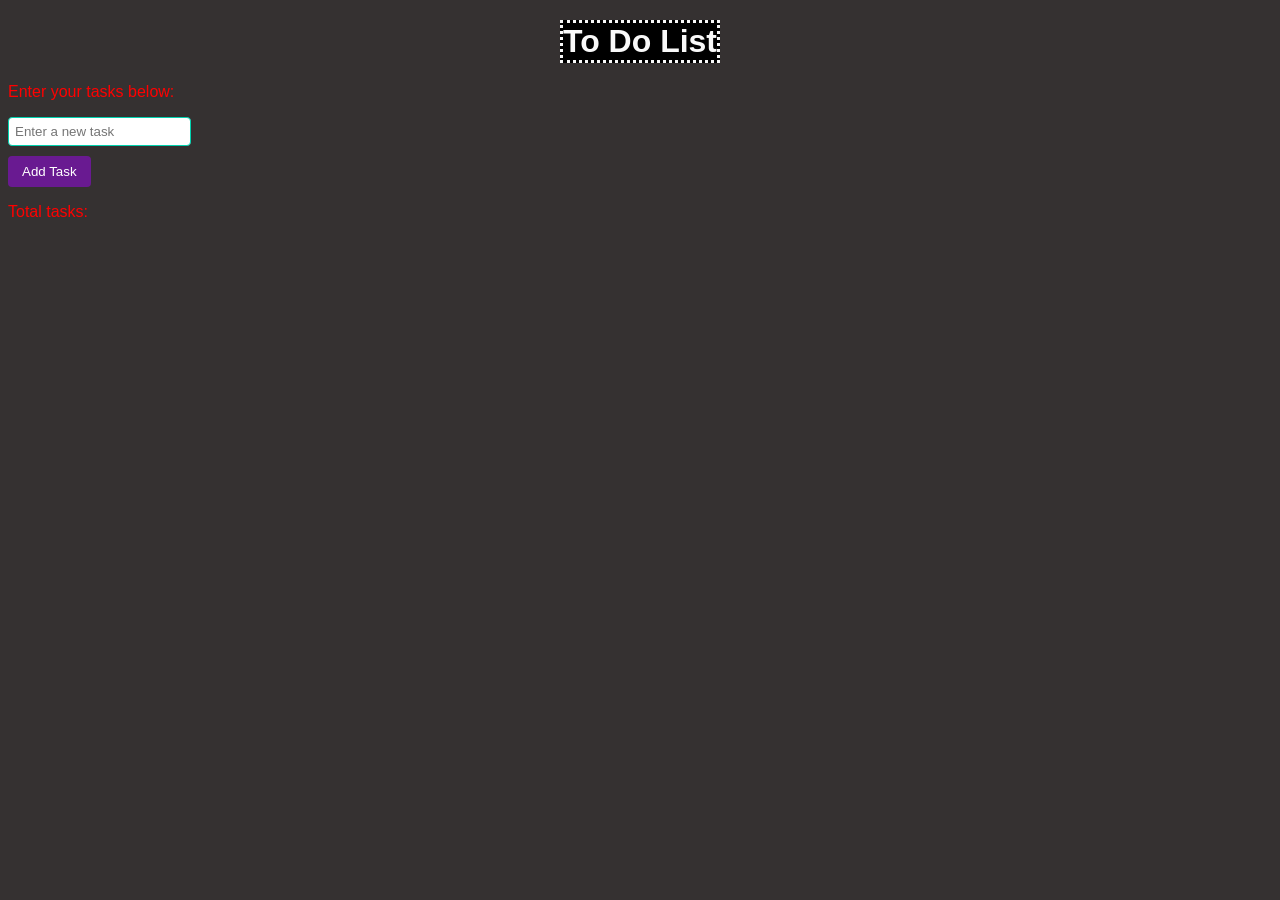
==== index.html @ 434776c2 "Rename tofase(2).html to index.html" ====
<!DOCTYPE html>
<html lang="en">
<head>
    <meta charset="UTF-8">
    <meta name="viewport" content="width=device-width, initial-scale=1.0">
    <link rel="stylesheet" href="Tofase(2).css">
    <title>To Do List</title>
</head>
<body>
    <div class="app">
    <h1 id="title">To Do List</h1>
    <p>Enter your tasks below:</p>
    <input type="text" id="taskInput" placeholder="Enter a new task">
    <button type="button" id="addTask">Add Task</button>
    <p id="message"></p>
    <p>Total tasks: <span id="taskCount"></span></p>
    <ul id="taskList"></ul>
    <script src="Tofase(2).js"></script>
    </div>
</body>
</html>
---- Tofase(2).css ----
/* تلوين العنوان الرئيسي باللون الأزرق */
html{
    background-color: rgb(53, 49, 49);
}
h1 {
    color: #f9f9f9;
    font-family: Arial, sans-serif;
    text-align:center;
    border: dotted;
    margin: 20px auto;
    width: fit-content;
    background-color: rgb(0, 0, 0);
}

/* تنسيق نص الوصف */
p {
    font-family: Arial, sans-serif;
    color: #ff0000;
}

/* تنسيق حقل إدخال التاريخ والحواف المنحنية */
input {
    padding: 6px;
    border: 1px solid #01d2af;
    border-radius: 4px; /* لعمل الانحناء البسيط */
    display: block;
    margin-bottom: 10px; /* مسافة تحت الحقل */
}

/* تنسيق الزر باللون الأزرق والكتابة البيضاء */
button {
    background-color: #691a91;
    color: white;
    border: none;
    padding: 8px 14px;
    border-radius: 4px; /* لعمل انحناء الزر */
    cursor: pointer;
}
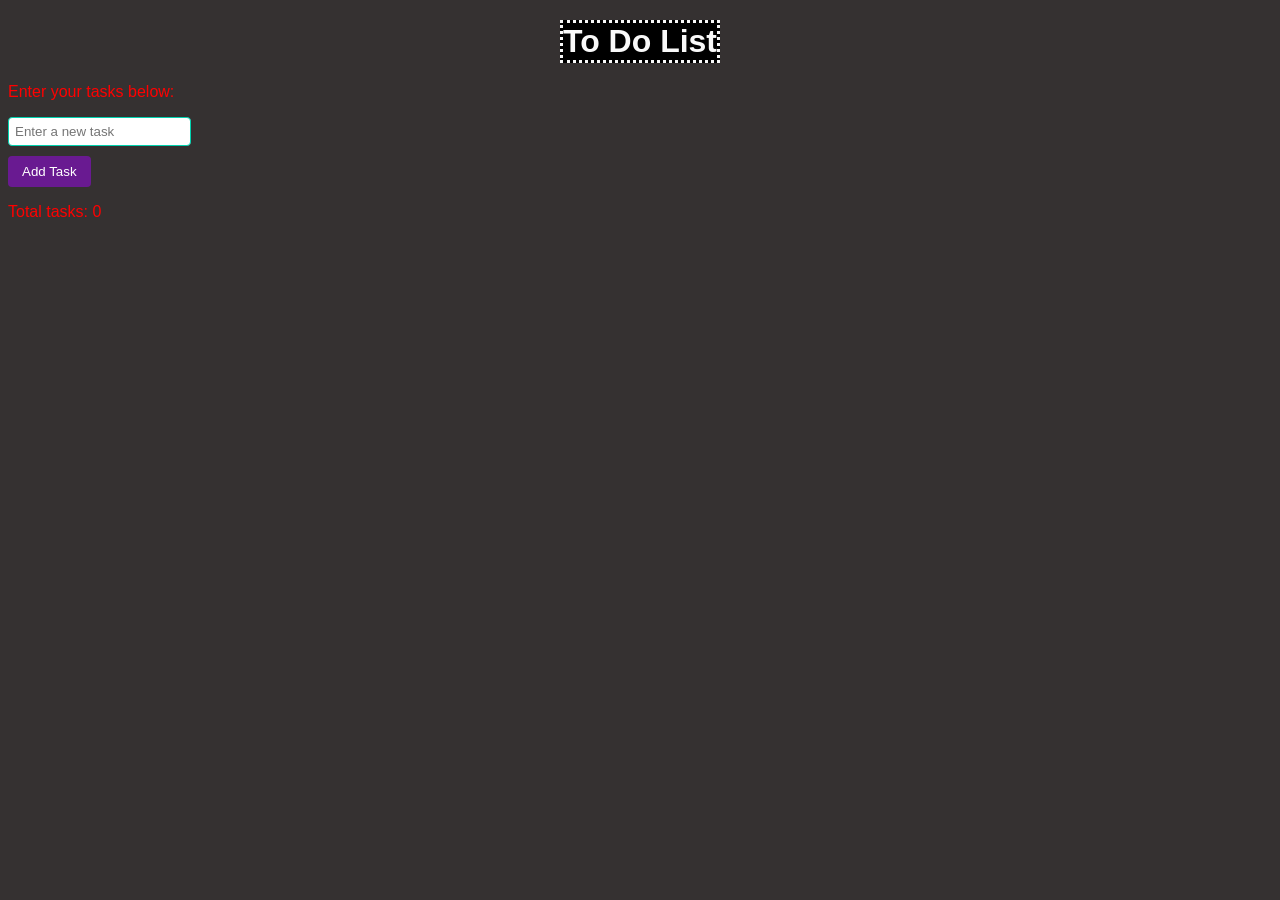
==== commit dc948ec8: "Update index.html" ====
--- a/index.html
+++ b/index.html
@@ -8,14 +8,19 @@
 </head>
 <body>
     <div class="app">
-    <h1 id="title">To Do List</h1>
-    <p>Enter your tasks below:</p>
-    <input type="text" id="taskInput" placeholder="Enter a new task">
-    <button type="button" id="addTask">Add Task</button>
-    <p id="message"></p>
-    <p>Total tasks: <span id="taskCount"></span></p>
-    <ul id="taskList"></ul>
+        <h1 id="title">To Do List</h1>
+        <p class="description">Enter your tasks below:</p>
+        
+        <div class="input-container">
+            <input type="text" id="taskInput" placeholder="Enter a new task">
+            <button type="button" id="addTask">Add Task</button>
+        </div>
+        
+        <p id="message"></p>
+        <p class="counter-text">Total tasks: <span id="taskCount">0</span></p>
+        
+        <ul id="taskList"></ul>
+    </div>
     <script src="Tofase(2).js"></script>
-    </div>
 </body>
 </html>
